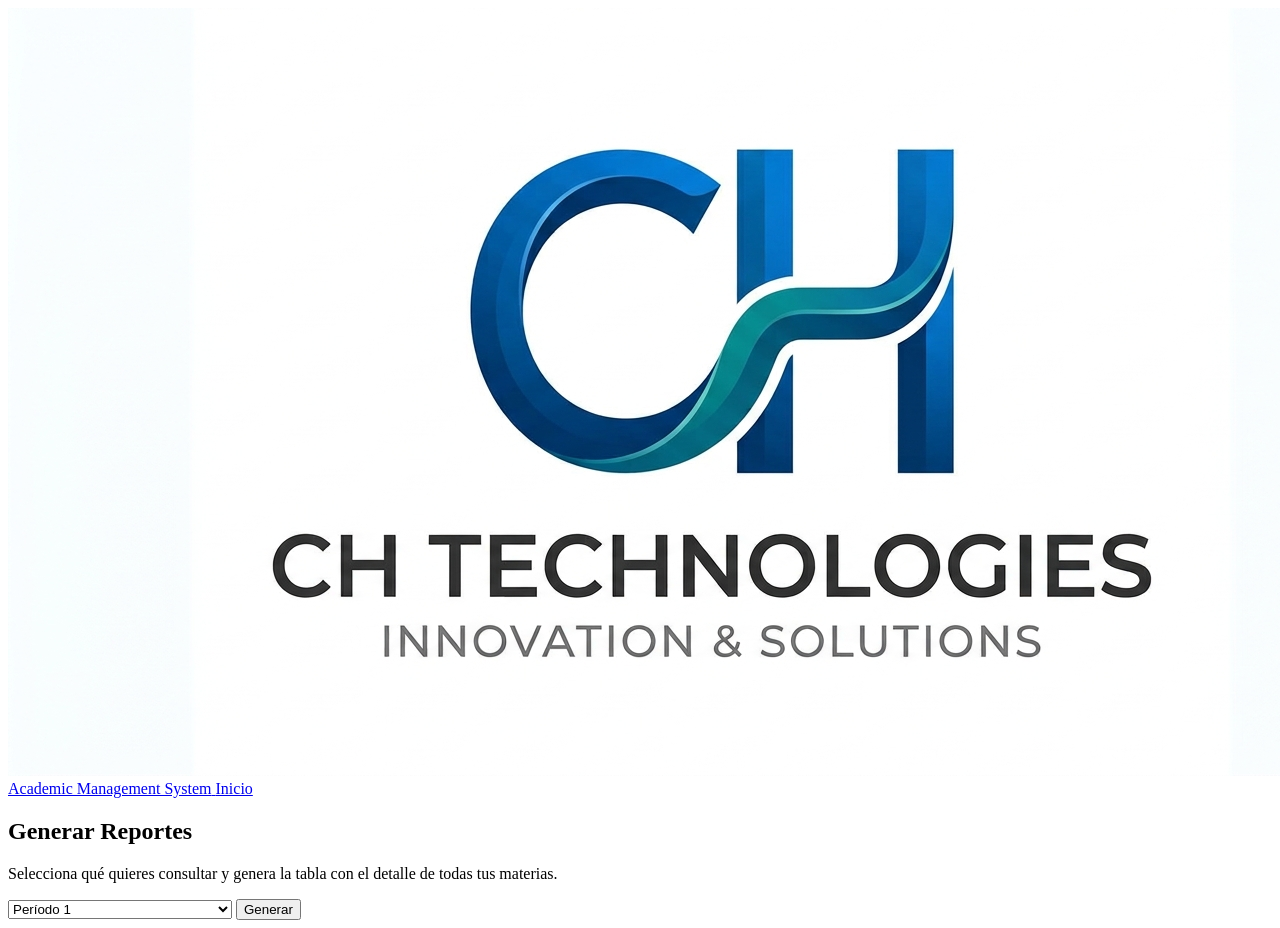
==== reportes.html @ 5bc8bd9f "Primer commit" ====
<!DOCTYPE html>
<html lang="es">
<head>
    <meta charset="UTF-8">
    <meta name="viewport" content="width=device-width, initial-scale=1.0">
    <title>Generar Reportes</title>

    <link rel="preconnect" href="https://fonts.googleapis.com">
    <link rel="preconnect" href="https://fonts.gstatic.com" crossorigin>
    <link href="https://fonts.googleapis.com/css2?family=Inter:wght@400;500;600;700&family=JetBrains+Mono:wght@400;600&display=swap" rel="stylesheet">

    <link rel="stylesheet" href="Reportes.css">
</head>
<body>

    <header class="top-bar">
        <a href="index.html" class="brand">
            <img src="Gemini_Generated_Image_4melx84melx84mel.png" alt="Logo">
            <span>Academic Management System</span>
        </a>
        <a href="index.html" class="home-button">Inicio</a>
    </header>

    <main class="reportes-page">

        <section class="reportes-hero">
            <h1>Generar Reportes</h1>
            <p>Selecciona qué quieres consultar y genera la tabla con el detalle de todas tus materias.</p>
        </section>

        <section class="reportes-form">
            <select id="selectTipoReporte">
                <option value="Período 1">Período 1</option>
                <option value="Período 2">Período 2</option>
                <option value="Período 3">Período 3</option>
                <option value="Período 4">Período 4</option>
                <option value="general">Promedio general (los 4 períodos)</option>
            </select>
            <button id="btnGenerar">Generar</button>
        </section>

        <section id="reporteResultado" class="reporte-resultado">
            <!-- La tabla se genera aquí -->
        </section>

    </main>

    <script src="Reportes.js"></script>

</body>
</html>
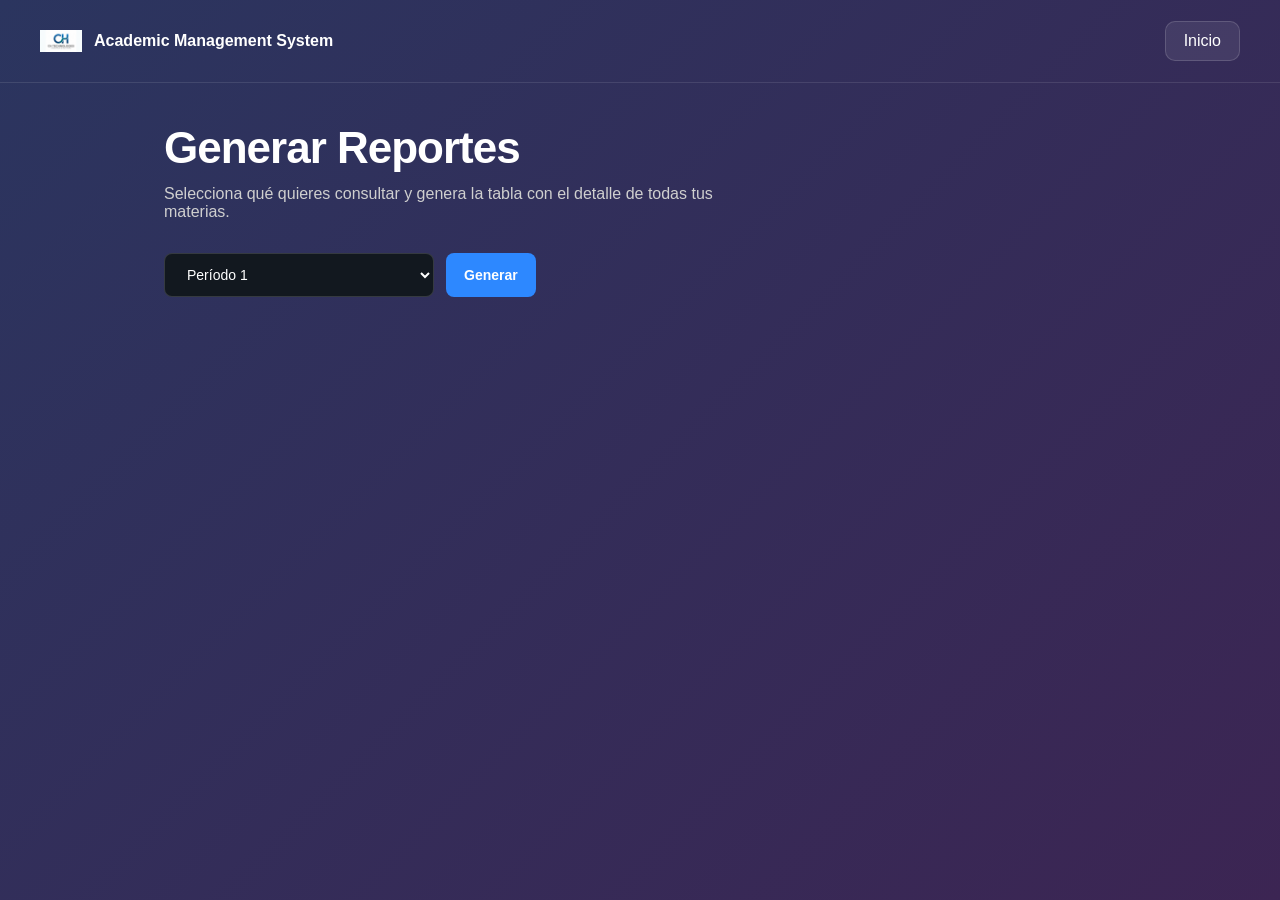
==== commit b28f359d: "Corregido el enlace del stylesheet en reportes.html" ====
--- a/reportes.html
+++ b/reportes.html
@@ -9,7 +9,7 @@
     <link rel="preconnect" href="https://fonts.gstatic.com" crossorigin>
     <link href="https://fonts.googleapis.com/css2?family=Inter:wght@400;500;600;700&family=JetBrains+Mono:wght@400;600&display=swap" rel="stylesheet">
 
-    <link rel="stylesheet" href="Reportes.css">
+    <link rel="stylesheet" href="reportes.css">
 </head>
 <body>
 
--- a/reportes.css
+++ b/reportes.css
@@ -0,0 +1,321 @@
+/* ================================
+   CONFIGURACIÓN GENERAL
+================================ */
+
+* {
+    margin: 0;
+    padding: 0;
+    box-sizing: border-box;
+}
+
+body{
+    margin:0;
+    font-family:'Inter',sans-serif;
+    background: linear-gradient(135deg, #2b355f 0%, #3c2553 100%);
+    min-height:100vh;
+    display:flex;
+    flex-direction:column;
+    align-items:center;
+}
+
+
+/* ================================
+   CONTENEDOR PRINCIPAL
+================================ */
+
+.welcome-container {
+    width: 90%;
+    max-width: 1000px;
+
+    padding: 60px 50px;
+
+    text-align: center;
+
+    background: rgba(255, 255, 255, 0.06);
+
+    border: 1px solid rgba(255, 255, 255, 0.12);
+
+    border-radius: 24px;
+
+    backdrop-filter: blur(18px);
+
+    box-shadow:
+        0 25px 60px rgba(0, 0, 0, 0.4);
+}
+
+
+/* ================================
+   LOGO
+================================ */
+
+.logo-container {
+    margin-bottom: 25px;
+}
+
+.logo-container img {
+    width: 110px;
+    height: 110px;
+
+    object-fit: contain;
+
+    border-radius: 22px;
+}
+
+
+/* ================================
+   TÍTULO
+================================ */
+
+h1 {
+    font-size: clamp(2rem, 5vw, 3.5rem);
+
+    font-weight: 700;
+
+    letter-spacing: -1px;
+
+    margin-bottom: 20px;
+}
+
+
+/* ================================
+   SUBTÍTULO
+================================ */
+
+.subtitle {
+    max-width: 600px;
+
+    margin: 0 auto 40px;
+
+    color: #aeb8cc;
+
+    font-size: 1.05rem;
+
+    line-height: 1.7;
+}
+
+
+/* ================================
+   BOTONES
+================================ */
+
+.menu-buttons {
+    display: grid;
+
+    grid-template-columns: repeat(2, 1fr);
+
+    gap: 18px;
+
+    max-width: 650px;
+
+    margin: 0 auto;
+}
+
+
+.menu-button {
+    width: 100%;
+    box-sizing: border-box;
+
+    display: flex;
+    flex-direction: column;
+    align-items: center;
+    justify-content: center;
+
+    padding: 22px;
+
+    border: 1px solid rgba(255, 255, 255, 0.12);
+    border-radius: 16px;
+
+    background: rgba(255, 255, 255, 0.08);
+
+    color: white;
+
+    font-size: 1rem;
+    font-family: inherit;
+
+    cursor: pointer;
+
+    transition:
+        transform 0.25s ease,
+        background 0.25s ease,
+        border-color 0.25s ease;
+}
+
+
+.menu-button span {
+    display: block;
+
+    font-size: 1.8rem;
+
+    margin-bottom: 8px;
+}
+
+
+.menu-button:hover {
+    transform: translateY(-5px);
+
+    background: rgba(255, 255, 255, 0.14);
+
+    border-color: rgba(255, 255, 255, 0.3);
+}
+
+
+/* ================================
+   DISEÑO PARA CELULAR
+================================ */
+
+@media (max-width: 600px) {
+
+    .welcome-container {
+        padding: 40px 25px;
+    }
+
+    .menu-buttons {
+        grid-template-columns: 1fr;
+    }
+
+}
+
+.top-bar {
+    width: 100%;
+    padding: 20px 40px;
+
+    display: flex;
+    justify-content: space-between;
+    align-items: center;
+
+    border-bottom: 1px solid rgba(255, 255, 255, 0.1);
+}
+
+.brand {
+    display: flex;
+    align-items: center;
+    gap: 12px;
+
+    color: white;
+    text-decoration: none;
+    font-weight: 600;
+}
+
+.brand img {
+    width: 42px;
+    height: 42px;
+    object-fit: contain;
+}
+
+.home-button {
+    padding: 10px 18px;
+
+    color: white;
+    text-decoration: none;
+
+    background: rgba(255, 255, 255, 0.08);
+
+    border: 1px solid rgba(255, 255, 255, 0.15);
+
+    border-radius: 10px;
+
+    transition: 0.25s ease;
+}
+
+
+
+.reportes-page {
+    width: 100%;
+    max-width: 1000px;
+    margin: 0 auto;
+    padding: 40px 24px 80px;
+}
+
+.reportes-hero h1 {
+    font-size: 44px;
+    color: white;
+    margin: 0 0 12px;
+}
+
+.reportes-hero p {
+    color: #CFCFCF;
+    font-size: 16px;
+    max-width: 600px;
+}
+
+.reportes-form {
+    display: flex;
+    gap: 12px;
+    margin: 32px 0;
+}
+
+.reportes-form select,
+.reportes-form button {
+    padding: 12px 18px;
+    border-radius: 8px;
+    border: 1px solid rgba(255,255,255,0.15);
+    font-family: 'Inter', sans-serif;
+    font-size: 14px;
+}
+
+.reportes-form select {
+    background: #12181F;
+    color: white;
+}
+
+.reportes-form button {
+    background: #2D88FF;
+    color: white;
+    font-weight: 600;
+    cursor: pointer;
+    border: none;
+}
+
+/* Tabla estilo Excel */
+
+.tabla-reporte {
+    width: 100%;
+    border-collapse: collapse;
+    background: rgba(255,255,255,0.03);
+    border-radius: 12px;
+    overflow: hidden;
+    font-family: 'JetBrains Mono', monospace;
+    font-size: 13px;
+}
+
+.tabla-reporte th {
+    background: rgba(255,255,255,0.08);
+    color: #8EA8C3;
+    font-family: 'Inter', sans-serif;
+    font-weight: 600;
+    text-align: left;
+    padding: 12px 16px;
+    font-size: 12px;
+}
+
+.tabla-reporte th span {
+    font-weight: 400;
+    color: #6C7A94;
+}
+
+.tabla-reporte td {
+    padding: 10px 16px;
+    color: #E7ECF2;
+    border-top: 1px solid rgba(255,255,255,0.06);
+}
+
+.tabla-reporte tbody tr:hover {
+    background: rgba(255,255,255,0.04);
+}
+
+.celda-materia {
+    font-family: 'Inter', sans-serif;
+    color: white;
+}
+
+.celda-promedio {
+    color: #7CD9C0;
+    font-weight: 600;
+}
+
+.tabla-reporte tfoot td {
+    border-top: 2px solid rgba(255,255,255,0.15);
+    font-weight: 600;
+    color: white;
+    font-family: 'Inter', sans-serif;
+}
